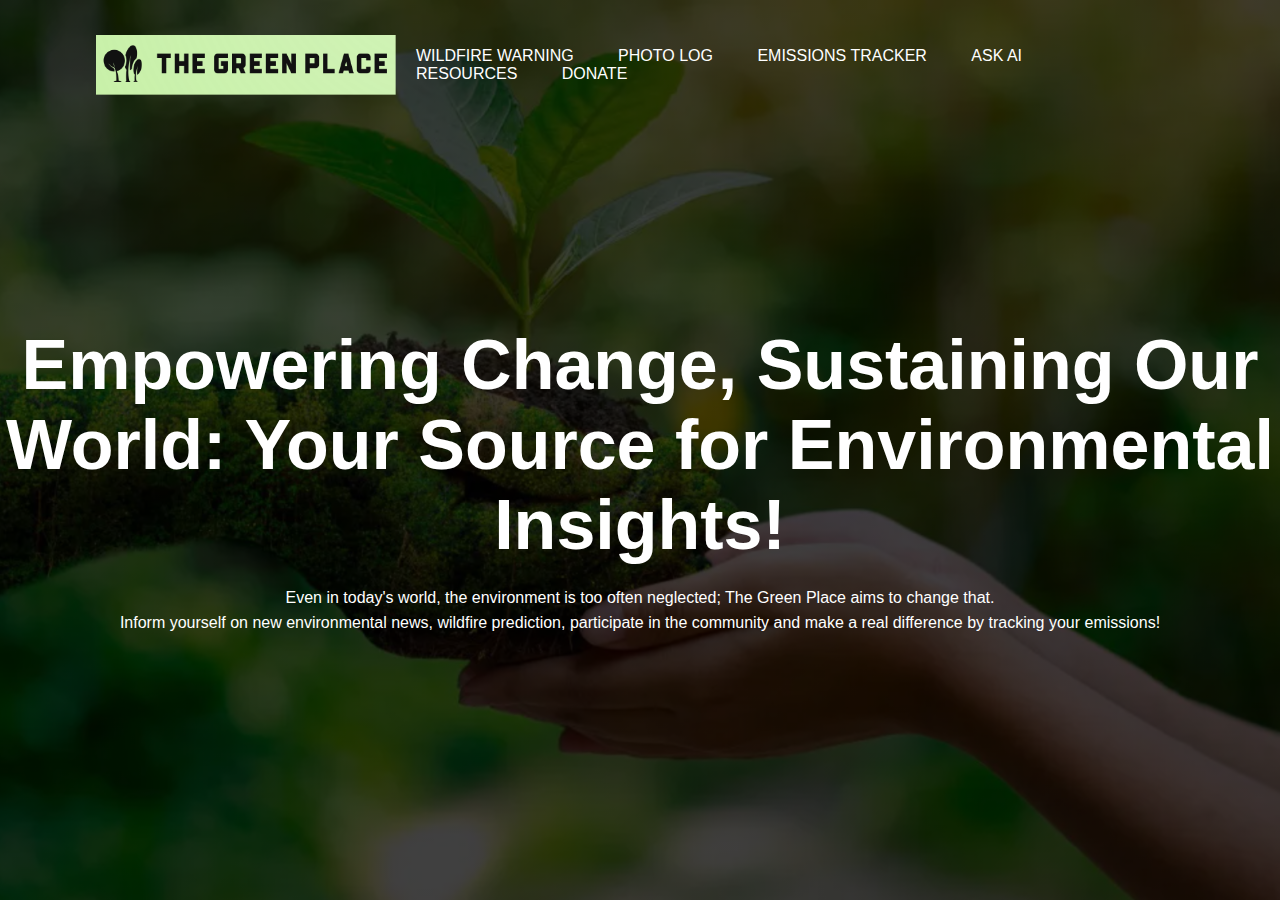
==== index.html @ f973289b "Update index.html" ====
<html>
    <head>
        <title>The Green Place</title>
        <link rel="stylesheet" href="style.css">
    </head>
    <body>
            <div class="banner">
                <div class="navbar">
                    <img src="logo.png" class="logo">
                    <ul>
                        <li><a href="">Wildfire Warning</a></li>
                        <li><a href="photos/index.html" target="_blank">Photo Log</a></li>
                        <li><a href="calculate/index.html" target="_blank">Emissions Tracker</a></li>
                        <li><a href=""target="_blank">Ask AI</a></li>
                        <li><a href="library/index.html" target="_blank">Resources</a></li>
                        <li> <a href="">Donate</a></li>
                    </ul>
                </div>
                <div class="content">
                    <h1>Empowering Change, Sustaining Our World: Your Source for Environmental Insights!</h1>
                    <p>Even in today's world, the environment is too often neglected; The Green Place aims to change that.<br>Inform yourself on new environmental news, wildfire prediction, participate in the community and make a real difference by tracking your emissions!</p>
                </div>
            </div>
    </body>
</html>
---- style.css ----
*{
    margin:0;
    padding: 0;
    font-family: sans-serif;
}
.banner{
    width: 100%;
    height: 100vh;
    background-image: linear-gradient(rgba(0, 0, 0, 0.75), rgba(0, 0, 0, 0.75)), url(bg2.jpg);
    background-size: cover;
    background-position: center;
}

.navbar{
    width: 85%;
    margin: auto;
    padding: 35px 0;
    display: flex;
    align-items: center;
    justify-content: space-between;
}

.logo{
    width: 300px;
    cursor: pointer;
}

.navbar ul li{
    list-style: none;
    display: inline-block;
    margin: 0 20px;
    position: relative;
}

.navbar ul li a{
    text-decoration: none;
    color: #fff;
    text-transform: uppercase;
}

.navbar ul li::after{
    content: '';
    height: 3px;
    width: 0;
    background: #009688;
    position: absolute;
    left: 0;
    bottom: -5;
    transition: 0.5s
}

.navbar ul li:hover::after{
    width: 100%
}

.content{
    width: 100%;
    position: absolute;
    top: 50%;
    transform: translateY(-50%);
    text-align: center;
    color: #fff;
}
.content h1{
    font-size: 70px;
    margin-top: 80px;
}
.content p{
    margin: 20px auto;
    font-weight: 100;
    line-height: 25px;
}
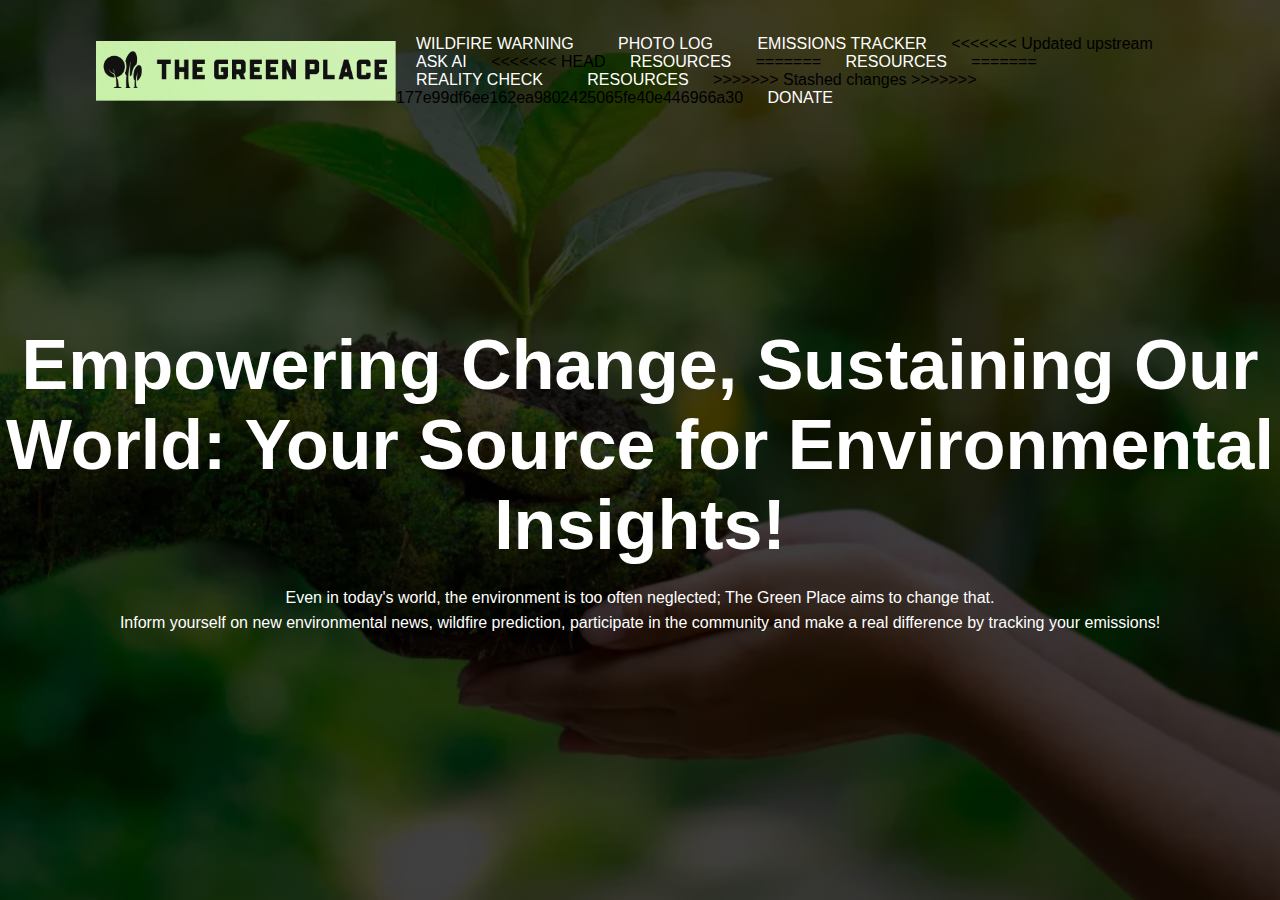
==== commit 0a80c0d8: "a" ====
--- a/index.html
+++ b/index.html
@@ -11,8 +11,17 @@
                         <li><a href="">Wildfire Warning</a></li>
                         <li><a href="photos/index.html" target="_blank">Photo Log</a></li>
                         <li><a href="calculate/index.html" target="_blank">Emissions Tracker</a></li>
+<<<<<<< Updated upstream
                         <li><a href=""target="_blank">Ask AI</a></li>
+<<<<<<< HEAD
                         <li><a href="library/index.html" target="_blank">Resources</a></li>
+=======
+                        <li><a href="library/index.html">Resources</a></li>
+=======
+                        <li><a href="stream/index.html"target="_blank">Reality Check</a></li>
+                        <li><a href="">Resources</a></li>
+>>>>>>> Stashed changes
+>>>>>>> 177e99df6ee162ea9802425065fe40e446966a30
                         <li> <a href="">Donate</a></li>
                     </ul>
                 </div>
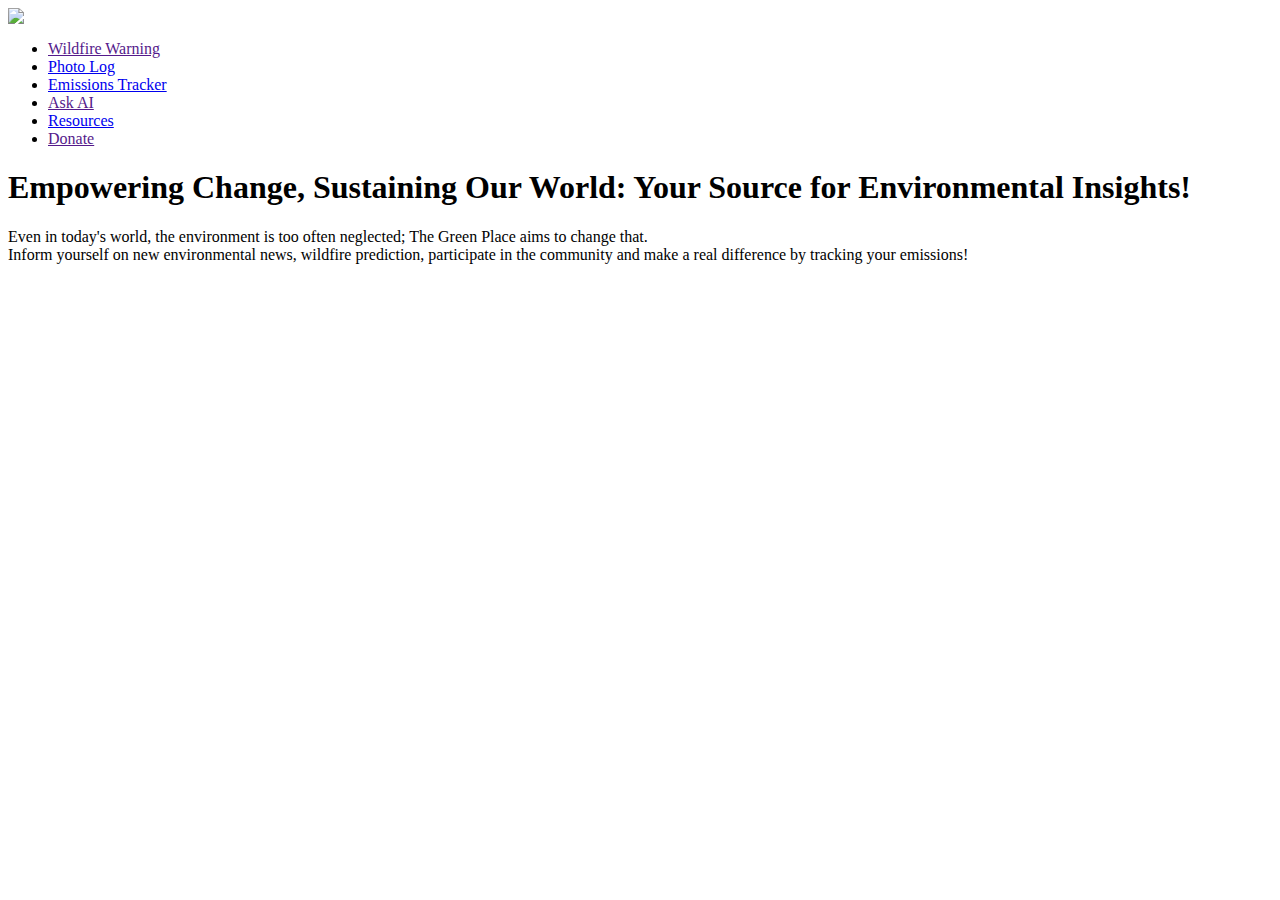
==== commit e652e388: "Update index.html" ====
--- a/index.html
+++ b/index.html
@@ -11,17 +11,8 @@
                         <li><a href="">Wildfire Warning</a></li>
                         <li><a href="photos/index.html" target="_blank">Photo Log</a></li>
                         <li><a href="calculate/index.html" target="_blank">Emissions Tracker</a></li>
-<<<<<<< Updated upstream
                         <li><a href=""target="_blank">Ask AI</a></li>
-<<<<<<< HEAD
                         <li><a href="library/index.html" target="_blank">Resources</a></li>
-=======
-                        <li><a href="library/index.html">Resources</a></li>
-=======
-                        <li><a href="stream/index.html"target="_blank">Reality Check</a></li>
-                        <li><a href="">Resources</a></li>
->>>>>>> Stashed changes
->>>>>>> 177e99df6ee162ea9802425065fe40e446966a30
                         <li> <a href="">Donate</a></li>
                     </ul>
                 </div>
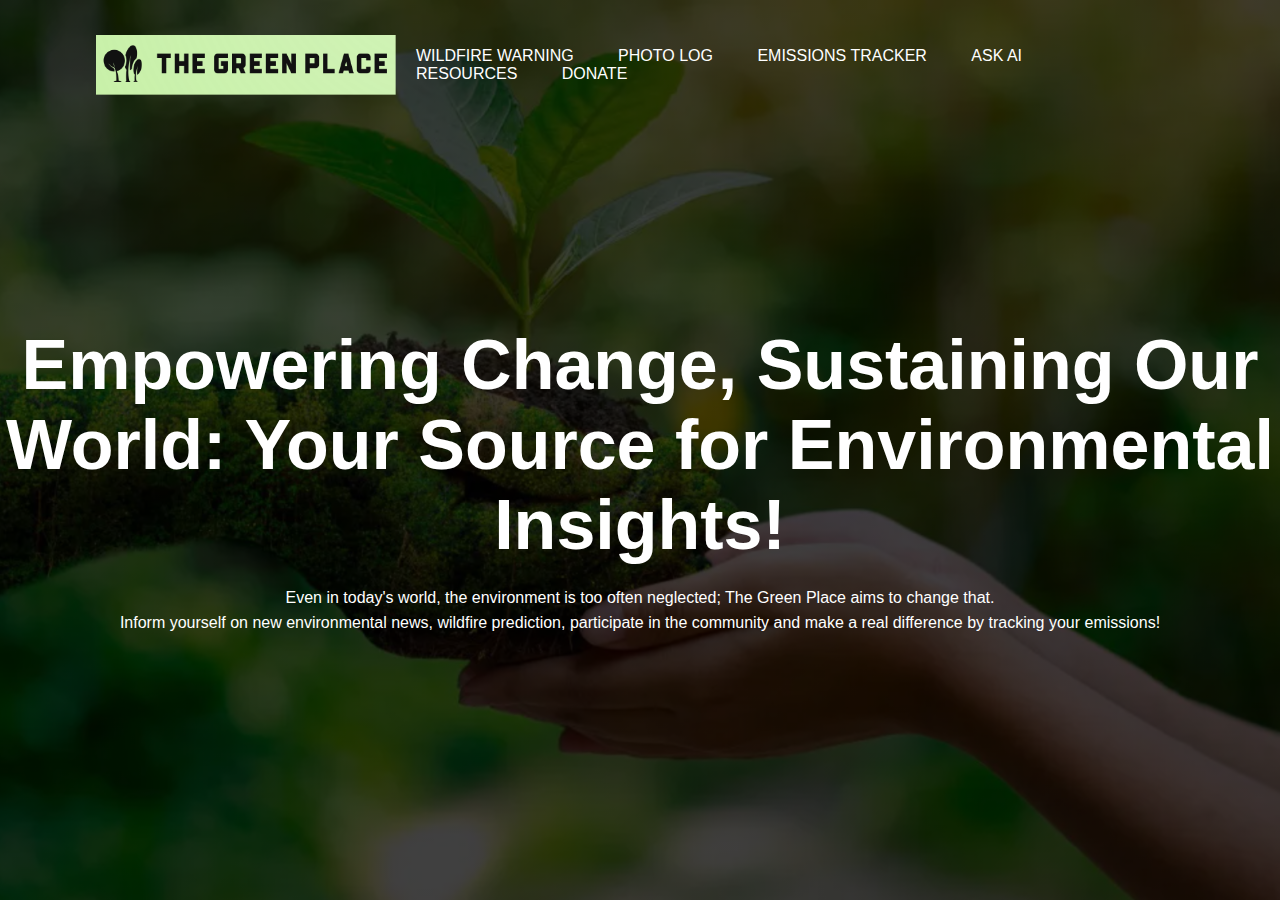
==== commit cc368495: "done donations" ====
--- a/index.html
+++ b/index.html
@@ -13,7 +13,7 @@
                         <li><a href="calculate/index.html" target="_blank">Emissions Tracker</a></li>
                         <li><a href=""target="_blank">Ask AI</a></li>
                         <li><a href="library/index.html" target="_blank">Resources</a></li>
-                        <li> <a href="">Donate</a></li>
+                        <li> <a href="donate/index.html" target="_blank" >Donate</a></li>
                     </ul>
                 </div>
                 <div class="content">
--- a/style.css
+++ b/style.css
@@ -0,0 +1,72 @@
+*{
+    margin:0;
+    padding: 0;
+    font-family: sans-serif;
+}
+.banner{
+    width: 100%;
+    height: 100vh;
+    background-image: linear-gradient(rgba(0, 0, 0, 0.75), rgba(0, 0, 0, 0.75)), url(bg2.jpg);
+    background-size: cover;
+    background-position: center;
+}
+
+.navbar{
+    width: 85%;
+    margin: auto;
+    padding: 35px 0;
+    display: flex;
+    align-items: center;
+    justify-content: space-between;
+}
+
+.logo{
+    width: 300px;
+    cursor: pointer;
+}
+
+.navbar ul li{
+    list-style: none;
+    display: inline-block;
+    margin: 0 20px;
+    position: relative;
+}
+
+.navbar ul li a{
+    text-decoration: none;
+    color: #fff;
+    text-transform: uppercase;
+}
+
+.navbar ul li::after{
+    content: '';
+    height: 3px;
+    width: 0;
+    background: #009688;
+    position: absolute;
+    left: 0;
+    bottom: -5;
+    transition: 0.5s
+}
+
+.navbar ul li:hover::after{
+    width: 100%
+}
+
+.content{
+    width: 100%;
+    position: absolute;
+    top: 50%;
+    transform: translateY(-50%);
+    text-align: center;
+    color: #fff;
+}
+.content h1{
+    font-size: 70px;
+    margin-top: 80px;
+}
+.content p{
+    margin: 20px auto;
+    font-weight: 100;
+    line-height: 25px;
+}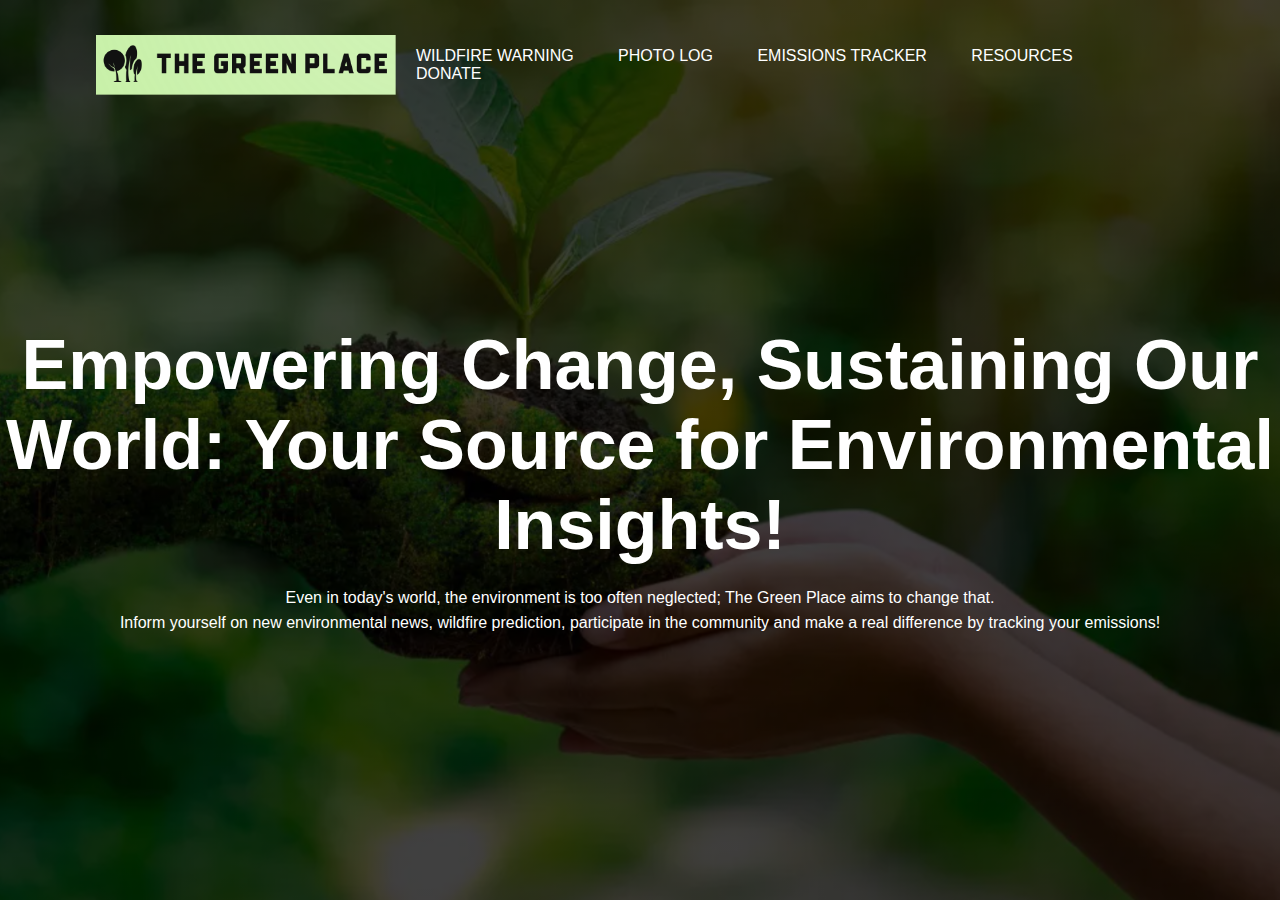
==== commit 007cd2e4: "a" ====
--- a/index.html
+++ b/index.html
@@ -8,10 +8,9 @@
                 <div class="navbar">
                     <img src="logo.png" class="logo">
                     <ul>
-                        <li><a href="">Wildfire Warning</a></li>
+                        <li><a href="map/index.html" target="_blank"">Wildfire Warning</a></li>
                         <li><a href="photos/index.html" target="_blank">Photo Log</a></li>
                         <li><a href="calculate/index.html" target="_blank">Emissions Tracker</a></li>
-                        <li><a href=""target="_blank">Ask AI</a></li>
                         <li><a href="library/index.html" target="_blank">Resources</a></li>
                         <li> <a href="donate/index.html" target="_blank" >Donate</a></li>
                     </ul>
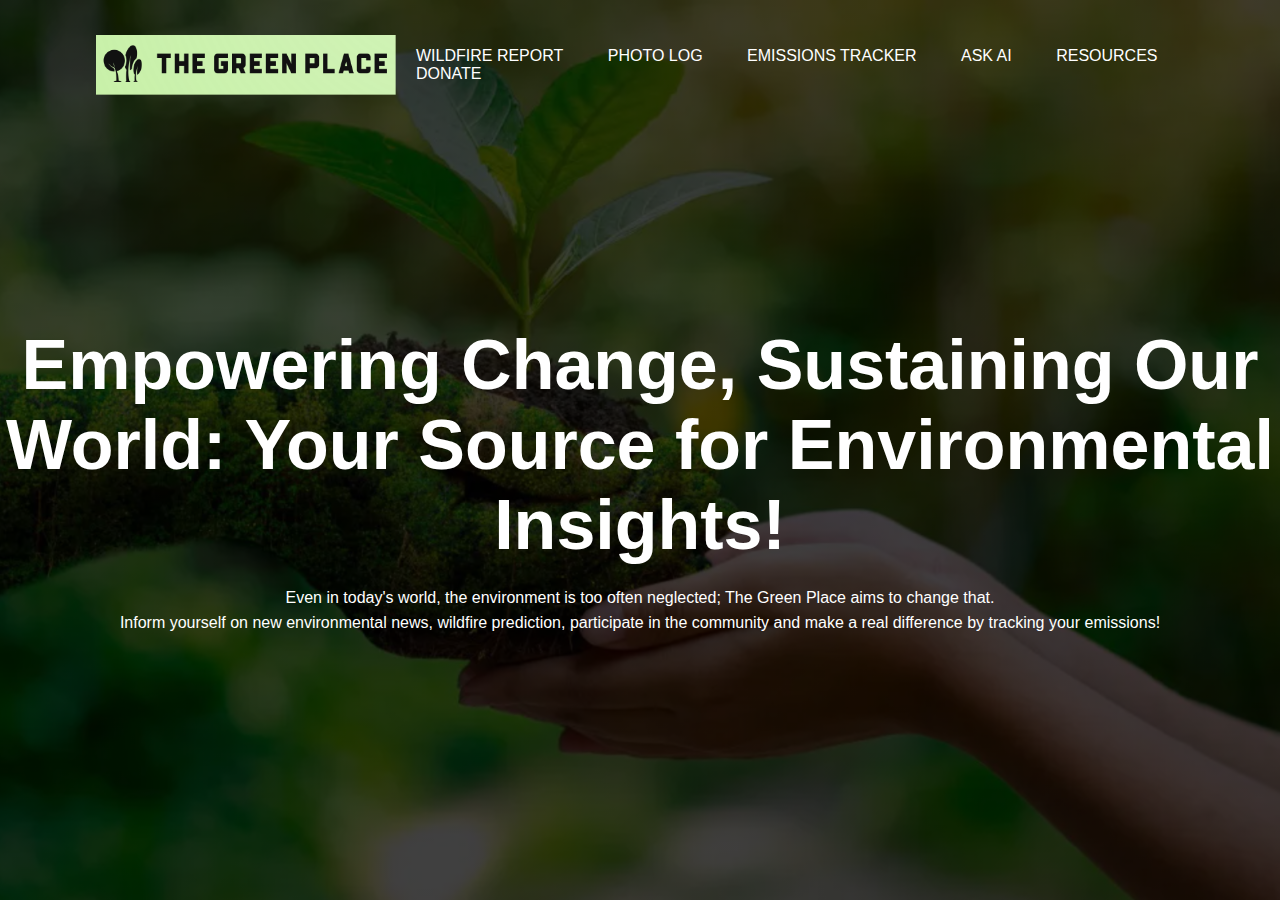
==== commit 3a988810: "a" ====
--- a/index.html
+++ b/index.html
@@ -8,9 +8,10 @@
                 <div class="navbar">
                     <img src="logo.png" class="logo">
                     <ul>
-                        <li><a href="map/index.html" target="_blank"">Wildfire Warning</a></li>
+                        <li><a href="map/index.html">Wildfire Report</a></li>
                         <li><a href="photos/index.html" target="_blank">Photo Log</a></li>
                         <li><a href="calculate/index.html" target="_blank">Emissions Tracker</a></li>
+                        <li><a href=""target="_blank">Ask AI</a></li>
                         <li><a href="library/index.html" target="_blank">Resources</a></li>
                         <li> <a href="donate/index.html" target="_blank" >Donate</a></li>
                     </ul>
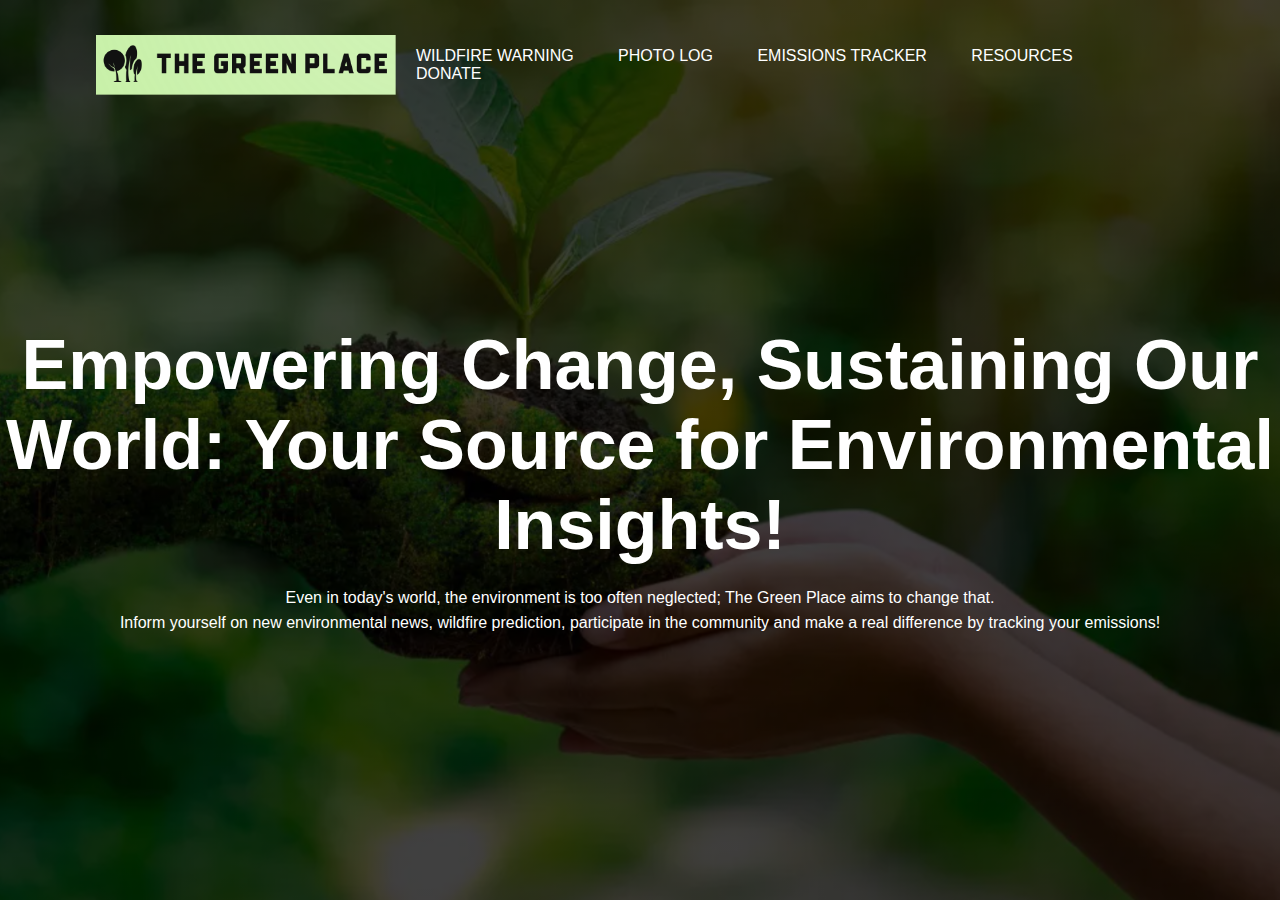
==== commit e43fc7f2: "Merge branch 'main' of https://github.com/jyxc0000/GooseHacks" ====
--- a/index.html
+++ b/index.html
@@ -8,10 +8,11 @@
                 <div class="navbar">
                     <img src="logo.png" class="logo">
                     <ul>
-                        <li><a href="map/index.html">Wildfire Report</a></li>
+
+                        <li><a href="map/index.html" target="_blank"">Wildfire Warning</a></li>
+
                         <li><a href="photos/index.html" target="_blank">Photo Log</a></li>
                         <li><a href="calculate/index.html" target="_blank">Emissions Tracker</a></li>
-                        <li><a href=""target="_blank">Ask AI</a></li>
                         <li><a href="library/index.html" target="_blank">Resources</a></li>
                         <li> <a href="donate/index.html" target="_blank" >Donate</a></li>
                     </ul>
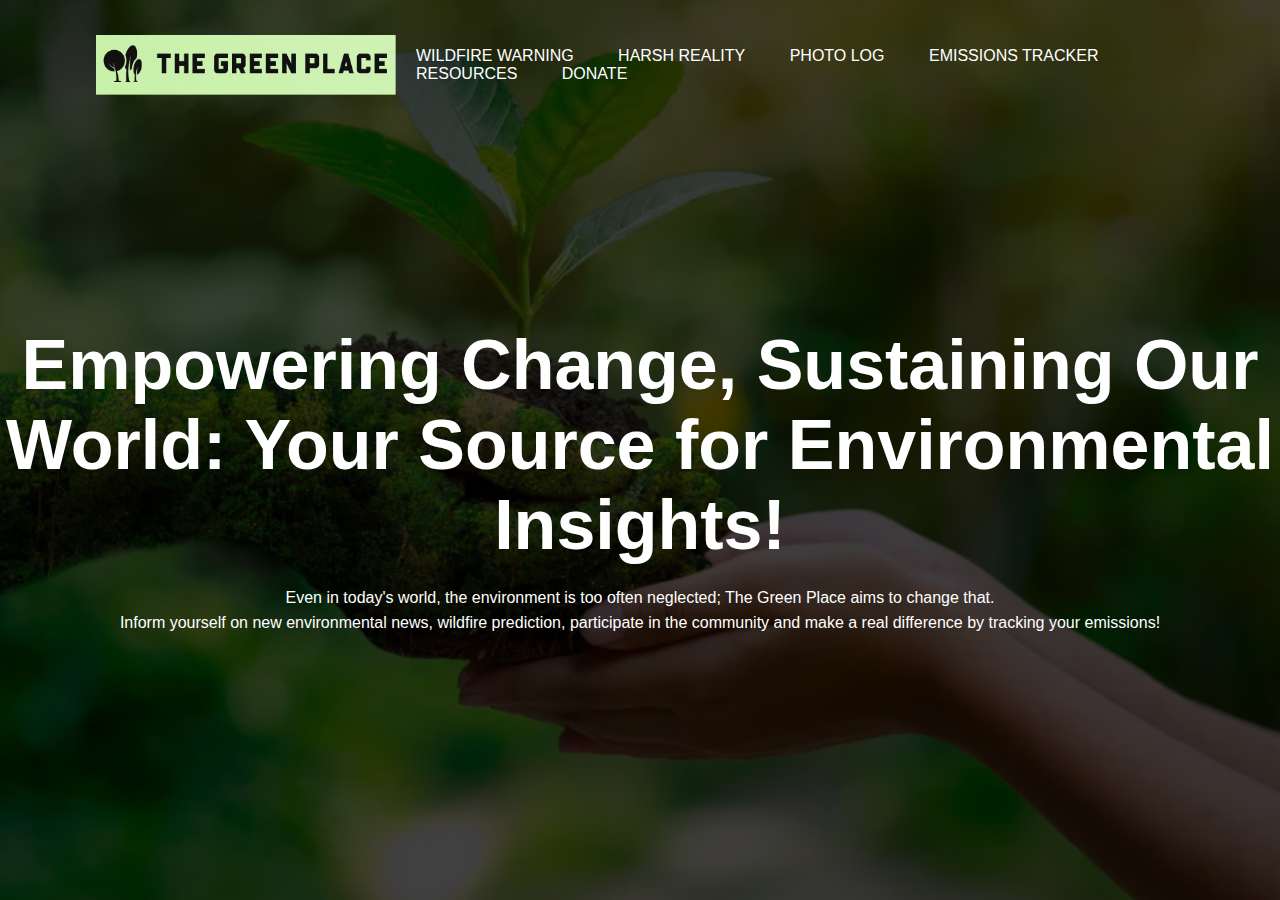
==== commit b0fe4ef3: "a" ====
--- a/index.html
+++ b/index.html
@@ -10,7 +10,7 @@
                     <ul>
 
                         <li><a href="map/index.html" target="_blank"">Wildfire Warning</a></li>
-
+                        <li><a href="stream/index.html" target="_blank"">Harsh Reality</a></li>
                         <li><a href="photos/index.html" target="_blank">Photo Log</a></li>
                         <li><a href="calculate/index.html" target="_blank">Emissions Tracker</a></li>
                         <li><a href="library/index.html" target="_blank">Resources</a></li>
